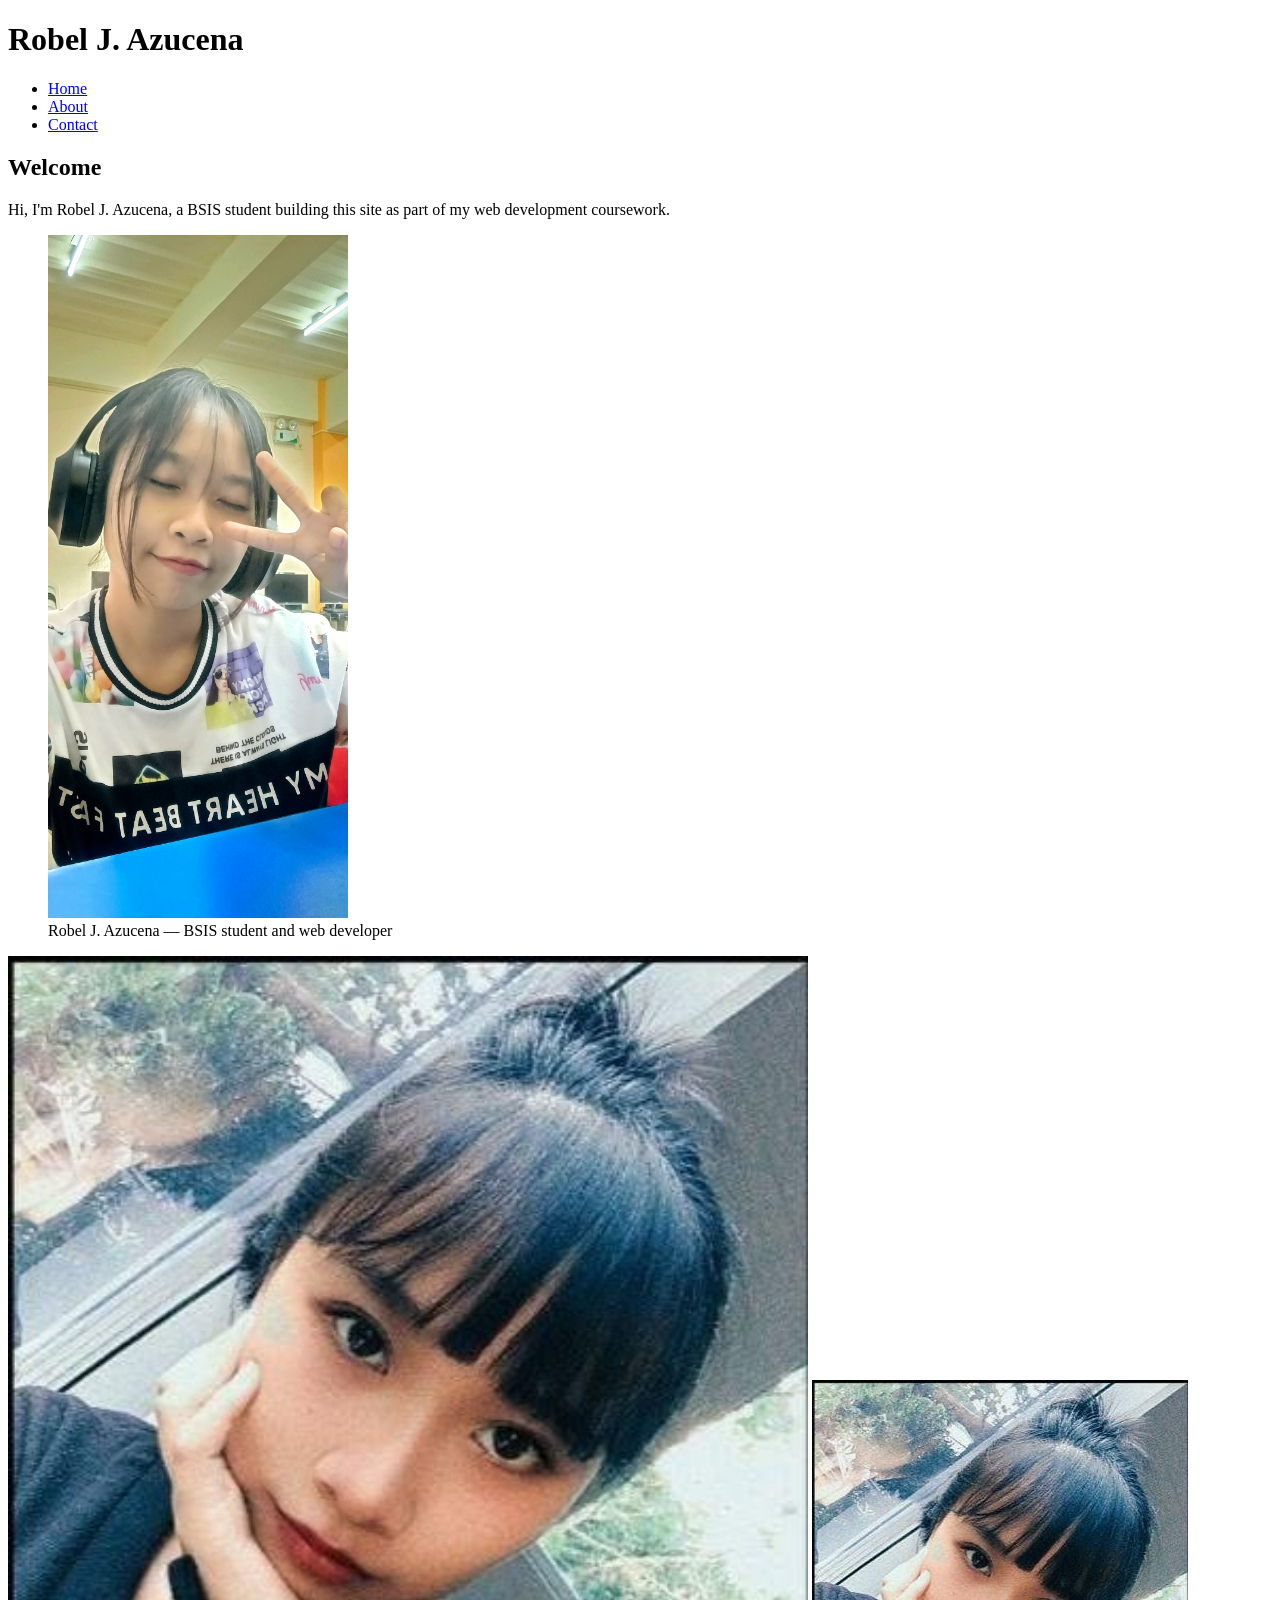
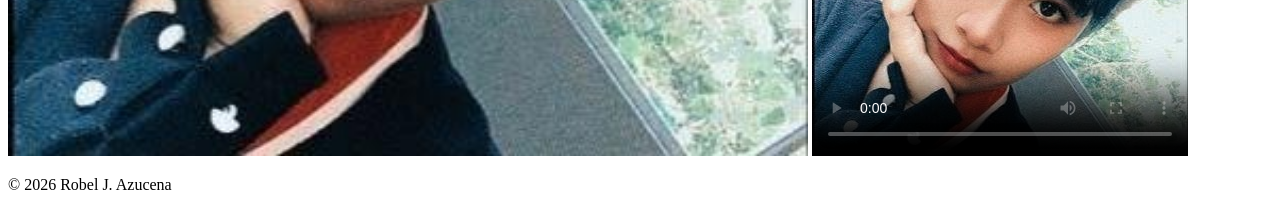
==== index.html @ 2b0f90c3 "Module 2 Ex 4: SEO metadata and Open Graph tags" ====
<!DOCTYPE html>
<html lang="en">
<head>
  <meta charset="UTF-8">
  <meta name="viewport" content="width=device-width, initial-scale=1">
  <title>Home | Robel J. Azucena</title>
  <meta name="description" content="Home page of Robel J. Azucena, a BSIS student and web developer showcasing coursework and projects.">
  <link rel="canonical" href="https://aibel-dev.github.io/seo-metadata/index.html">
  <!-- Open Graph -->
  <meta property="og:type" content="website">
  <meta property="og:title" content="Home | Robel J. Azucena">
  <meta property="og:description" content="BSIS student and web developer showcasing coursework and projects.">
  <meta property="og:image" content="https://aibel-dev.github.io/seo-metadata/assets/hero-md.jpg">
  <meta property="og:url" content="https://aibel-dev.github.io/seo-metadata/index.html">
  <!-- Twitter Card -->
  <meta name="twitter:card" content="summary_large_image">
  <!-- JSON-LD Person Schema -->
  <script type="application/ld+json">
  {
    "@context": "https://schema.org",
    "@type": "Person",
    "name": "Robel J. Azucena",
    "alternateName": "Aibel",
    "url": "https://aibel-dev.github.io/seo-metadata/index.html",
    "image": "https://aibel-dev.github.io/seo-metadata/assets/avatar.jpg",
    "jobTitle": "BSIS Student",
    "affiliation": {
      "@type": "CollegeOrUniversity",
      "name": "Carlos Hilado Memorial State University"
    },
    "email": "mailto:azucenarobeljuesna@gmail.com",
    "sameAs": [
      "https://github.com/aibel-dev"
    ]
  }
  </script>
</head>
<body>
  <header>
    <h1>Robel J. Azucena</h1>
    <nav>
      <ul>
        <li><a href="index.html">Home</a></li>
        <li><a href="about.html">About</a></li>
        <li><a href="contact.html">Contact</a></li>
      </ul>
    </nav>
  </header>
  <main>
    <article>
      <h2>Welcome</h2>
      <p>Hi, I'm Robel J. Azucena, a BSIS student building this site as part of my web development coursework.</p>
    </article>
    <figure>
      <img src="assets/avatar.jpg" alt="Robel J. Azucena smiling with eyes closed, wearing black headphones and making a peace sign, in a graphic print t-shirt" width="300">
      <figcaption>Robel J. Azucena — BSIS student and web developer</figcaption>
    </figure>
    <picture>
      <source type="image/webp"
        srcset="assets/hero-sm.webp 400w,
                assets/hero-md.webp 800w,
                assets/hero-lg.webp 1600w"
        sizes="(max-width: 600px) 90vw, 800px">
      <img src="assets/hero-md.jpg"
        alt="Robel J. Azucena resting her chin on her hand, smiling near a window"
        width="800" height="800"
        loading="lazy">
    </picture>
    <video controls poster="assets/hero-md.jpg" preload="metadata">
      <source src="assets/flower.mp4" type="video/mp4">
      <track src="assets/captions.vtt" kind="captions" srclang="en" label="English">
      Your browser does not support the video tag.
    </video>
  </main>
  <footer>
    <p>&copy; 2026 Robel J. Azucena</p>
  </footer>
</body>
</html>
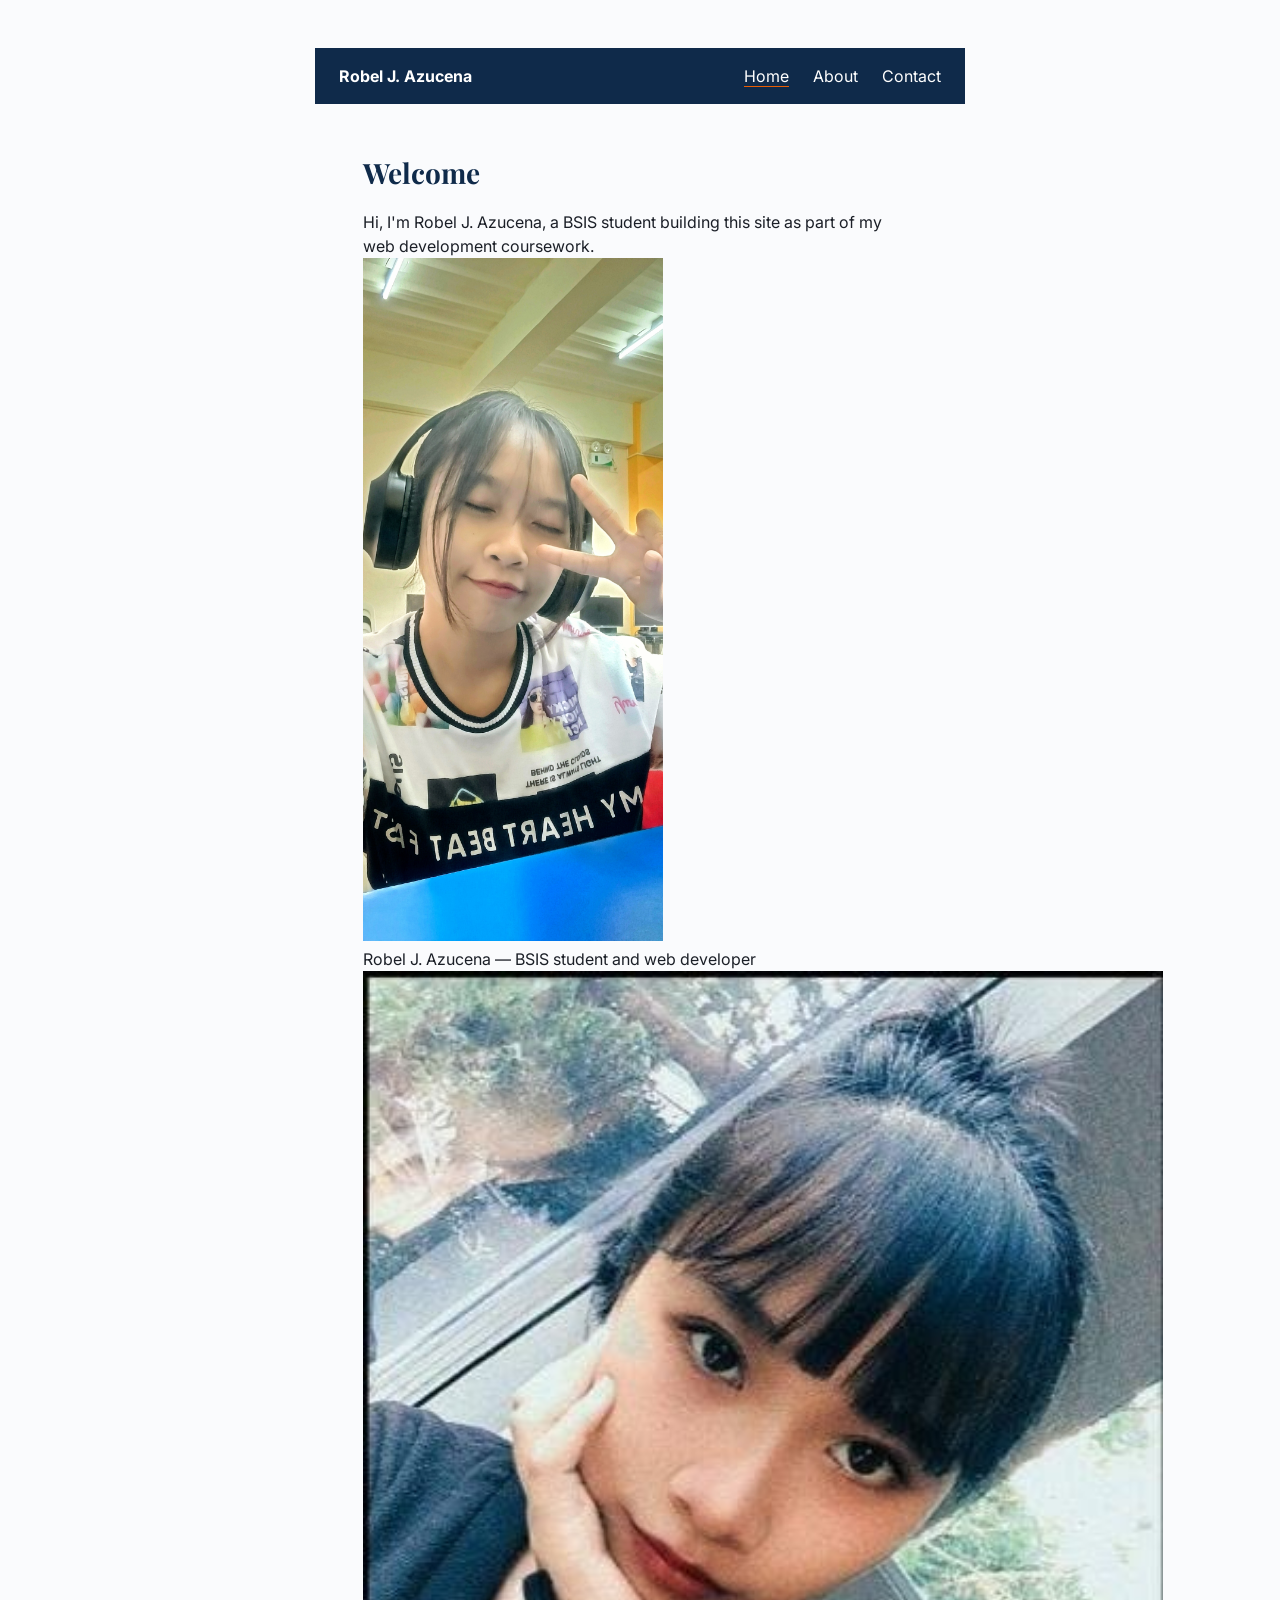
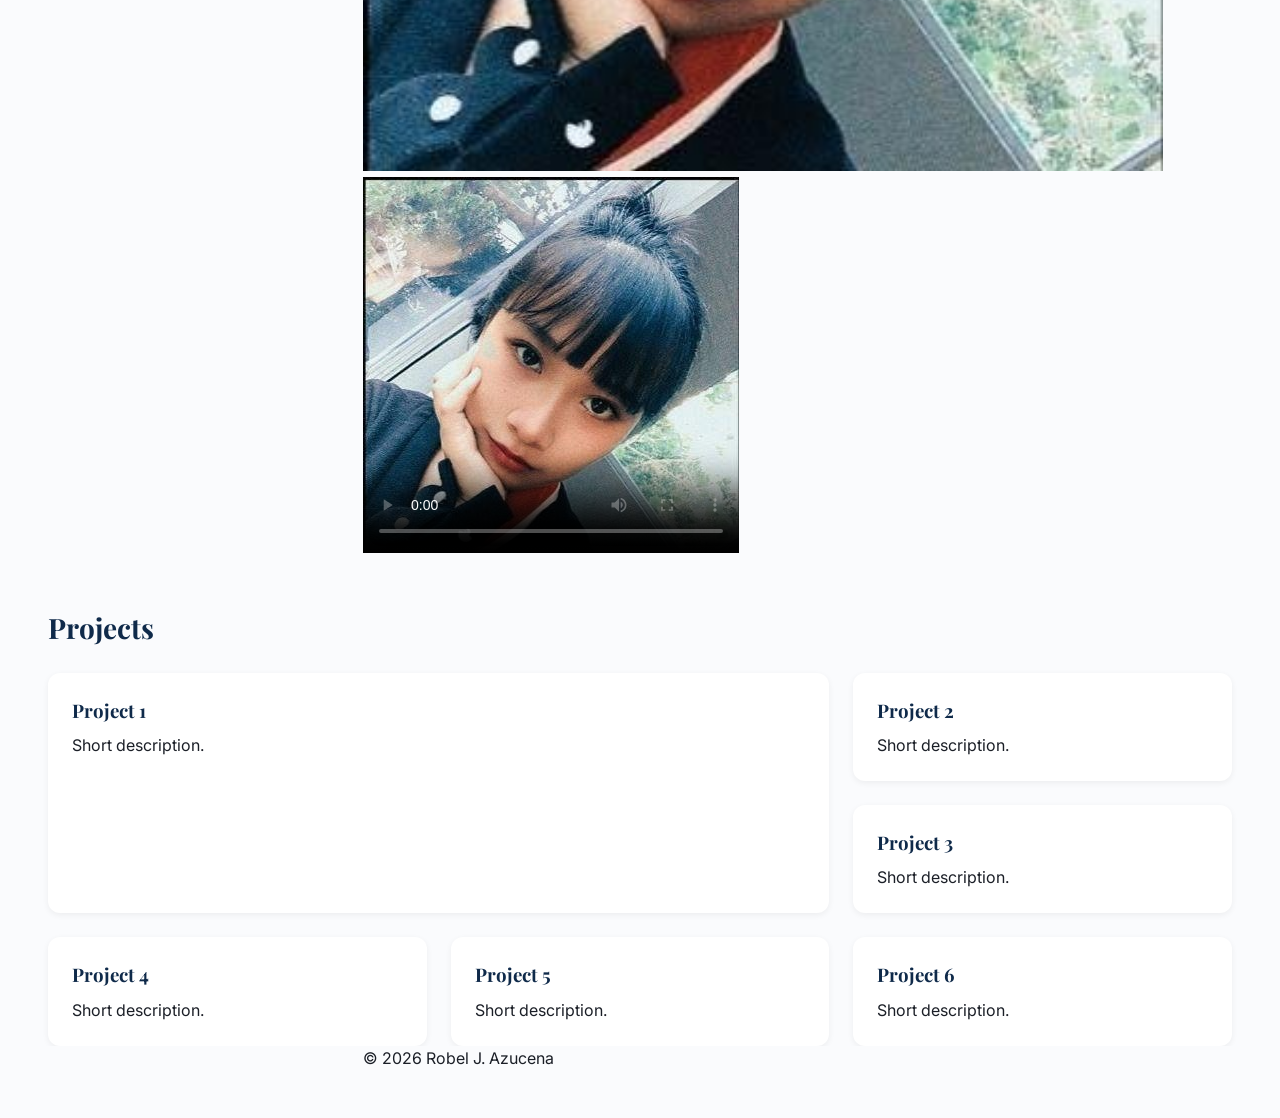
==== commit c60933de: "Complete Module 3: CSS3 layouts, box model, Flexbox nav, CSS Grid with bonus challenges Co-Authored-" ====
--- a/index.html
+++ b/index.html
@@ -14,6 +14,9 @@
   <meta property="og:url" content="https://aibel-dev.github.io/seo-metadata/index.html">
   <!-- Twitter Card -->
   <meta name="twitter:card" content="summary_large_image">
+  <link rel="preconnect" href="https://fonts.googleapis.com">
+  <link href="https://fonts.googleapis.com/css2?family=Inter:wght@400;600&family=Playfair+Display:wght@700&display=swap" rel="stylesheet">
+  <link rel="stylesheet" href="css/styles.css">
   <!-- JSON-LD Person Schema -->
   <script type="application/ld+json">
   {
@@ -36,11 +39,11 @@
   </script>
 </head>
 <body>
-  <header>
-    <h1>Robel J. Azucena</h1>
+  <header class="site-header">
+    <a href="index.html" class="logo">Robel J. Azucena</a>
     <nav>
-      <ul>
-        <li><a href="index.html">Home</a></li>
+      <ul class="nav-links">
+        <li><a href="index.html" class="current">Home</a></li>
         <li><a href="about.html">About</a></li>
         <li><a href="contact.html">Contact</a></li>
       </ul>
@@ -71,6 +74,17 @@
       <track src="assets/captions.vtt" kind="captions" srclang="en" label="English">
       Your browser does not support the video tag.
     </video>
+    <section class="projects">
+      <h2>Projects</h2>
+      <div class="grid">
+        <article class="project-card featured"><h3>Project 1</h3><p>Short description.</p></article>
+        <article class="project-card"><h3>Project 2</h3><p>Short description.</p></article>
+        <article class="project-card"><h3>Project 3</h3><p>Short description.</p></article>
+        <article class="project-card"><h3>Project 4</h3><p>Short description.</p></article>
+        <article class="project-card"><h3>Project 5</h3><p>Short description.</p></article>
+        <article class="project-card"><h3>Project 6</h3><p>Short description.</p></article>
+      </div>
+    </section>
   </main>
   <footer>
     <p>&copy; 2026 Robel J. Azucena</p>
--- a/css/styles.css
+++ b/css/styles.css
@@ -0,0 +1,126 @@
+:root {
+  --clr-navy: #0F2A4A;
+  --clr-accent: #E85D04;
+  --clr-text: #1B1F27;
+  --clr-muted: #5B6472;
+  --clr-bg: #FAFBFD;
+  --font-body: "Inter", system-ui, sans-serif;
+  --font-heading: "Playfair Display", Georgia, serif;
+  --space-xs: 0.5rem;
+  --space-sm: 1rem;
+  --space-md: 1.5rem;
+  --space-lg: 3rem;
+}
+
+@media (prefers-color-scheme: dark) {
+  :root {
+    --clr-navy: #A9C7FF;
+    --clr-accent: #FF9F5A;
+    --clr-text: #E8EAED;
+    --clr-muted: #9AA3B2;
+    --clr-bg: #12151B;
+  }
+}
+
+* {
+  box-sizing: border-box;
+  margin: 0;
+  padding: 0;
+}
+
+body {
+  font-family: var(--font-body);
+  color: var(--clr-text);
+  background: var(--clr-bg);
+  line-height: 1.5;
+  padding: var(--space-lg);
+  max-width: 65ch;
+  margin: 0 auto;
+}
+
+h1, h2, h3 {
+  font-family: var(--font-heading);
+  color: var(--clr-navy);
+}
+
+h1 {
+  font-size: clamp(2rem, 5vw, 3.5rem);
+  margin-bottom: var(--space-md);
+}
+
+h2 {
+  font-size: 1.75rem;
+  margin: var(--space-lg) 0 var(--space-sm);
+}
+
+a {
+  color: var(--clr-accent);
+}
+
+.card {
+  width: 200px;
+  padding: 24px;
+  border: 4px solid var(--clr-accent);
+  margin: 16px;
+  background: white;
+  margin-top: 32px;
+}
+
+.card {
+  box-sizing: content-box;
+}
+
+.site-header {
+  display: flex;
+  align-items: center;
+  justify-content: space-between;
+  padding: var(--space-sm) var(--space-md);
+  background: var(--clr-navy);
+  color: white;
+  max-width: none;
+  margin: 0 -3rem var(--space-lg);
+}
+.site-header .logo { color: white; font-weight: 700; text-decoration: none; }
+.nav-links {
+  list-style: none;
+  display: flex;
+  gap: var(--space-md);
+}
+.nav-links a { color: white; text-decoration: none; }
+.nav-links a:hover { color: var(--clr-accent); }
+
+.nav-links a.current {
+  text-decoration: underline;
+  text-decoration-color: var(--clr-accent);
+  text-underline-offset: 4px;
+}
+
+.grid {
+  display: grid;
+  grid-template-columns: repeat(auto-fit, minmax(300px, 1fr));
+  gap: var(--space-md);
+  margin-top: var(--space-md);
+}
+.project-card.featured {
+  grid-column: span 2;
+  grid-row: span 2;
+}
+.project-card {
+  padding: var(--space-md);
+  border-radius: 12px;
+  background: white;
+  box-shadow: 0 2px 6px rgba(0,0,0,0.06);
+}
+.project-card h3 { color: var(--clr-navy); margin-bottom: var(--space-xs); }
+
+.projects {
+  width: 100vw;
+  position: relative;
+  left: 50%;
+  right: 50%;
+  margin-left: -50vw;
+  margin-right: -50vw;
+  padding: 0 var(--space-lg);
+  box-sizing: border-box;
+  overflow-x: hidden;
+}
